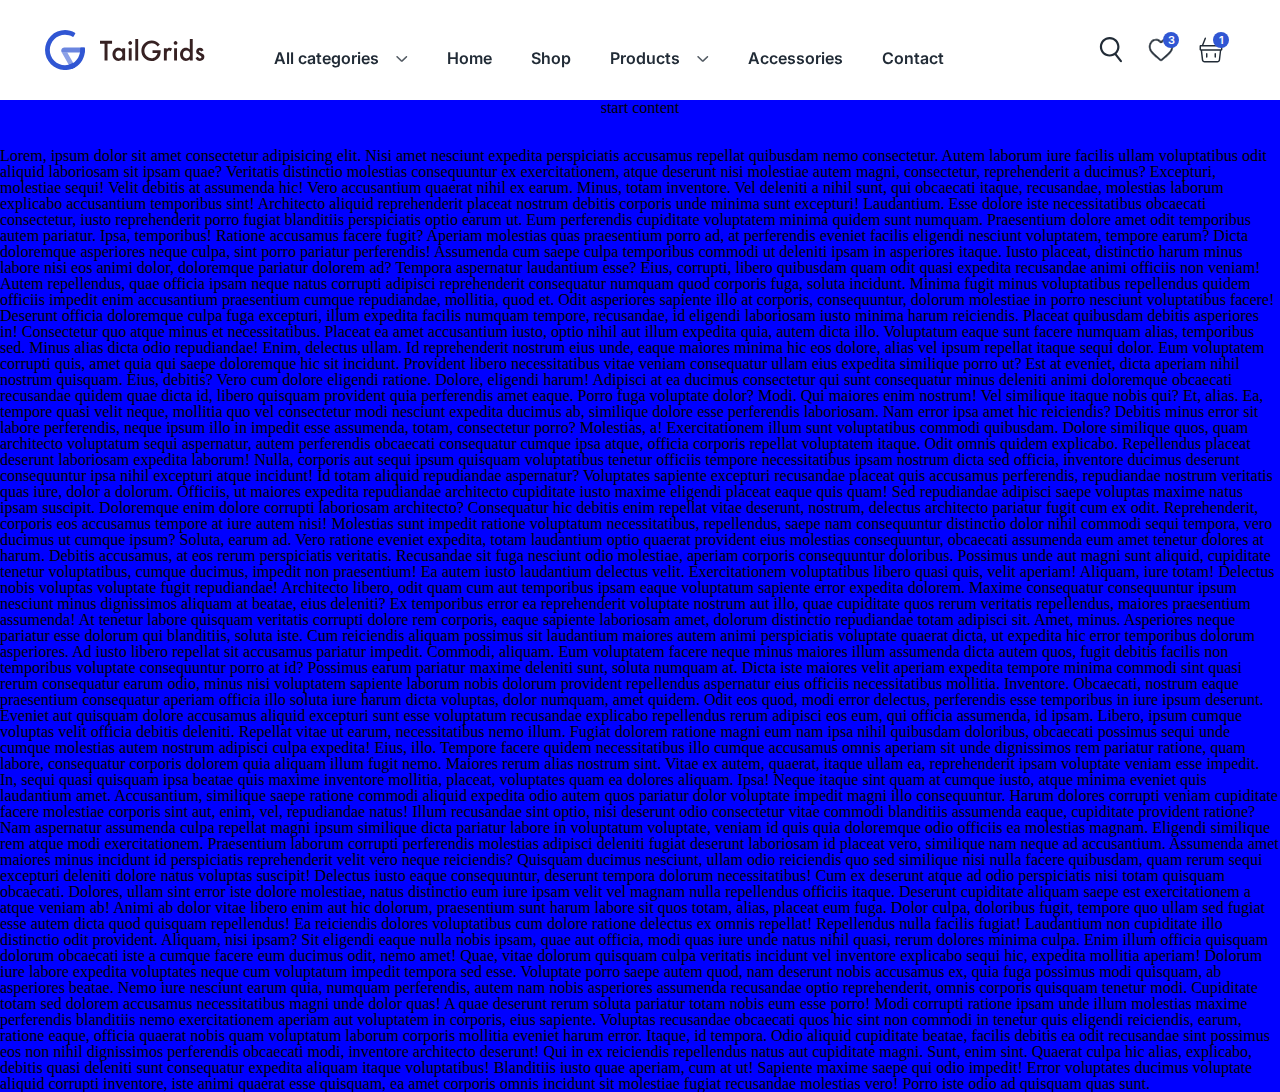
==== lesson_11/index.html @ 50388602 "Add files via upload" ====
<!DOCTYPE html>
<html lang="zxx">
   <head>
      <meta charset="UTF-8" />
      <link rel="stylesheet" href="css/style.css" />
      <title>Lesson_11</title>
   </head>
   <body>
      <div class="wrapper">
         <div class="header">
            <div class="header__container">
               <div class="logo header_logo">
                  <a href="#" class="logo__link">
                     <img class="logo__img" src="img/logo.svg" alt="logo" />
                  </a>
               </div>

               <div class="main-nav header__main-nav">
                  <ul class="main-nav__list">
                     <li class="main-nav__item">
                        <a href="#" class="main-nav__link main-nav__parent">All categories</a>
                        <div class="main-nav__sub-menu sub-menu">
                           <ul class="sub-menu__list">
                              <li class="sub-menu__item">
                                 <a href="#" class="sub-menu_link">Arts & Crafts</a>
                              </li>
                              <li class="sub-menu__item sub-menu__item_hover">
                                 <a href="#" class="sub-menu_link sub-menu__parent">Fashion</a>
                                 <div class="sub-menu__dropright dropright">
                                    <!-- colum 1 -->
                                    <div class="dropright__colum">
                                       <h4 class="dropright__name">New Arrivals</h4>
                                       <ul class="dropright__list">
                                          <li class="dropright__item">
                                             <a href="#" class="dropright__link"> Dressess </a>
                                          </li>
                                          <li class="dropright__item">
                                             <a href="#" class="dropright__link">Jackets</a>
                                          </li>
                                          <li class="dropright__item">
                                             <a href="#" class="dropright__link">Sweatshirts</a>
                                          </li>
                                          <li class="dropright__item">
                                             <a href="#" class="dropright__link">Tops & Tees</a>
                                          </li>
                                          <li class="dropright__item">
                                             <a href="#" class="dropright__link">Party Dressess</a>
                                          </li>
                                          <li class="dropright__item">
                                             <a href="#" class="dropright__link">Electronics</a>
                                          </li>
                                       </ul>
                                    </div>
                                    <!-- colum 2 -->
                                    <div class="dropright__colum">
                                       <h4 class="dropright__name">
                                          Trending
                                       </h4>
                                       <ul class="dropright__list">
                                          <li class="dropright__item">
                                             <a href="#" class="dropright__link">Pants</a>
                                          </li>
                                          <li class="dropright__item">
                                             <a href="#" class="dropright__link">Accessories</a>
                                          </li>
                                          <li class="dropright__item">
                                             <a href="#" class="dropright__link">Tops & Tees</a>
                                          </li>
                                          <li class="dropright__item">
                                             <a href="#" class="dropright__link">Casual Shorts</a>
                                          </li>
                                          <li class="dropright__item">
                                             <a href="#" class="dropright__link">Jeans</a>
                                          </li>
                                          <li class="dropright__item">
                                             <a href="#" class="dropright__link">Electronics</a>
                                          </li>
                                       </ul>
                                    </div>

                                    <!-- colum 3 img -->

                                    <div class="dropright__colum">

                                       <div class="dropright__image-box">
                                          <img src="img/img.png" alt="img" class="dropright__img">
                                       </div >
                                       <div class="dropright__text-block">
                                          <span>50%</span>
                                          <br>
                                          <span>Flat Discount</span>
                                          <br>
                                          <a href="#" class="dropright__buttom">Shop Now</a>
                                       </div>
                                    </div>

                                 </div>
                              </li>
                              <li class="sub-menu__item">
                                 <a href="#" class="sub-menu_link">Bages & Shoes</a>
                              </li>
                              <li class="sub-menu__item">
                                 <a href="#" class="sub-menu_link">Jewelry & Watch</a>
                              </li>
                              <li class="sub-menu__item">
                                 <a href="#" class="sub-menu_link">Beauty & Health</a>
                              </li>
                              <li class="sub-menu__item">
                                 <a href="#" class="sub-menu_link">Electronics</a>
                              </li>
                           </ul>
                        </div>
                     </li>
                     <li class="main-nav__item">
                        <a href="#" class="main-nav__link">Home</a>
                     </li>
                     <li class="main-nav__item">
                        <a href="#" class="main-nav__link">Shop</a>
                     </li>
                     <li class="main-nav__item">
                        <a href="#" class="main-nav__link main-nav__parent">Products</a>
                     </li>
                     <li class="main-nav__item">
                        <a href="#" class="main-nav__link">Accessories</a>
                     </li>
                     <li class="main-nav__item">
                        <a href="#" class="main-nav__link">Contact</a>
                     </li>
                  </ul>
               </div>

               <div class="user-actions">
                  <ul class="user-actions__list">
                     <li>
                        <a class="user-actions__link" href="#">
                           <img class="user-actions__icon" src="img/search.svg" alt="search" />
                        </a>
                     </li>
                     <li>
                        <a class="user-actions__link" href="#">
                           <img class="user-actions__icon" src="img/like.svg" alt="like" />
                           <span class="user-actions__value">3</span>
                        </a>
                     </li>
                     <li>
                        <a class="user-actions__link" href="#">
                           <img class="user-actions__icon" src="img/basket.svg" alt="basket" />
                           <span class="user-actions__value">1</span>
                        </a>
                     </li>
                  </ul>
               </div>
            </div>
         </div>
         <p class="content-text">
           <h1>start content</h1>
            <br>
            <br>
            Lorem, ipsum dolor sit amet consectetur adipisicing elit. Nisi amet nesciunt expedita perspiciatis accusamus repellat quibusdam nemo
            consectetur. Autem laborum iure facilis ullam voluptatibus odit aliquid laboriosam sit ipsam quae? Veritatis distinctio molestias
            consequuntur ex exercitationem, atque deserunt nisi molestiae autem magni, consectetur, reprehenderit a ducimus? Excepturi, molestiae
            sequi! Velit debitis at assumenda hic! Vero accusantium quaerat nihil ex earum. Minus, totam inventore. Vel deleniti a nihil sunt, qui
            obcaecati itaque, recusandae, molestias laborum explicabo accusantium temporibus sint! Architecto aliquid reprehenderit placeat nostrum
            debitis corporis unde minima sunt excepturi! Laudantium. Esse dolore iste necessitatibus obcaecati consectetur, iusto reprehenderit porro
            fugiat blanditiis perspiciatis optio earum ut. Eum perferendis cupiditate voluptatem minima quidem sunt numquam. Praesentium dolore amet
            odit temporibus autem pariatur. Ipsa, temporibus! Ratione accusamus facere fugit? Aperiam molestias quas praesentium porro ad, at
            perferendis eveniet facilis eligendi nesciunt voluptatem, tempore earum? Dicta doloremque asperiores neque culpa, sint porro pariatur
            perferendis! Assumenda cum saepe culpa temporibus commodi ut deleniti ipsam in asperiores itaque. Iusto placeat, distinctio harum minus
            labore nisi eos animi dolor, doloremque pariatur dolorem ad? Tempora aspernatur laudantium esse? Eius, corrupti, libero quibusdam quam
            odit quasi expedita recusandae animi officiis non veniam! Autem repellendus, quae officia ipsam neque natus corrupti adipisci
            reprehenderit consequatur numquam quod corporis fuga, soluta incidunt. Minima fugit minus voluptatibus repellendus quidem officiis impedit
            enim accusantium praesentium cumque repudiandae, mollitia, quod et. Odit asperiores sapiente illo at corporis, consequuntur, dolorum
            molestiae in porro nesciunt voluptatibus facere! Deserunt officia doloremque culpa fuga excepturi, illum expedita facilis numquam tempore,
            recusandae, id eligendi laboriosam iusto minima harum reiciendis. Placeat quibusdam debitis asperiores in! Consectetur quo atque minus et
            necessitatibus. Placeat ea amet accusantium iusto, optio nihil aut illum expedita quia, autem dicta illo. Voluptatum eaque sunt facere
            numquam alias, temporibus sed. Minus alias dicta odio repudiandae! Enim, delectus ullam. Id reprehenderit nostrum eius unde, eaque maiores
            minima hic eos dolore, alias vel ipsum repellat itaque sequi dolor. Eum voluptatem corrupti quis, amet quia qui saepe doloremque hic sit
            incidunt. Provident libero necessitatibus vitae veniam consequatur ullam eius expedita similique porro ut? Est at eveniet, dicta aperiam
            nihil nostrum quisquam. Eius, debitis? Vero cum dolore eligendi ratione. Dolore, eligendi harum! Adipisci at ea ducimus consectetur qui
            sunt consequatur minus deleniti animi doloremque obcaecati recusandae quidem quae dicta id, libero quisquam provident quia perferendis
            amet eaque. Porro fuga voluptate dolor? Modi. Qui maiores enim nostrum! Vel similique itaque nobis qui? Et, alias. Ea, tempore quasi velit
            neque, mollitia quo vel consectetur modi nesciunt expedita ducimus ab, similique dolore esse perferendis laboriosam. Nam error ipsa amet
            hic reiciendis? Debitis minus error sit labore perferendis, neque ipsum illo in impedit esse assumenda, totam, consectetur porro?
            Molestias, a! Exercitationem illum sunt voluptatibus commodi quibusdam. Dolore similique quos, quam architecto voluptatum sequi
            aspernatur, autem perferendis obcaecati consequatur cumque ipsa atque, officia corporis repellat voluptatem itaque. Odit omnis quidem
            explicabo. Repellendus placeat deserunt laboriosam expedita laborum! Nulla, corporis aut sequi ipsum quisquam voluptatibus tenetur
            officiis tempore necessitatibus ipsam nostrum dicta sed officia, inventore ducimus deserunt consequuntur ipsa nihil excepturi atque
            incidunt! Id totam aliquid repudiandae aspernatur? Voluptates sapiente excepturi recusandae placeat quis accusamus perferendis,
            repudiandae nostrum veritatis quas iure, dolor a dolorum. Officiis, ut maiores expedita repudiandae architecto cupiditate iusto maxime
            eligendi placeat eaque quis quam! Sed repudiandae adipisci saepe voluptas maxime natus ipsam suscipit. Doloremque enim dolore corrupti
            laboriosam architecto? Consequatur hic debitis enim repellat vitae deserunt, nostrum, delectus architecto pariatur fugit cum ex odit.
            Reprehenderit, corporis eos accusamus tempore at iure autem nisi! Molestias sunt impedit ratione voluptatum necessitatibus, repellendus,
            saepe nam consequuntur distinctio dolor nihil commodi sequi tempora, vero ducimus ut cumque ipsum? Soluta, earum ad. Vero ratione eveniet
            expedita, totam laudantium optio quaerat provident eius molestias consequuntur, obcaecati assumenda eum amet tenetur dolores at harum.
            Debitis accusamus, at eos rerum perspiciatis veritatis. Recusandae sit fuga nesciunt odio molestiae, aperiam corporis consequuntur
            doloribus. Possimus unde aut magni sunt aliquid, cupiditate tenetur voluptatibus, cumque ducimus, impedit non praesentium! Ea autem iusto
            laudantium delectus velit. Exercitationem voluptatibus libero quasi quis, velit aperiam! Aliquam, iure totam! Delectus nobis voluptas
            voluptate fugit repudiandae! Architecto libero, odit quam cum aut temporibus ipsam eaque voluptatum sapiente error expedita dolorem.
            Maxime consequatur consequuntur ipsum nesciunt minus dignissimos aliquam at beatae, eius deleniti? Ex temporibus error ea reprehenderit
            voluptate nostrum aut illo, quae cupiditate quos rerum veritatis repellendus, maiores praesentium assumenda! At tenetur labore quisquam
            veritatis corrupti dolore rem corporis, eaque sapiente laboriosam amet, dolorum distinctio repudiandae totam adipisci sit. Amet, minus.
            Asperiores neque pariatur esse dolorum qui blanditiis, soluta iste. Cum reiciendis aliquam possimus sit laudantium maiores autem animi
            perspiciatis voluptate quaerat dicta, ut expedita hic error temporibus dolorum asperiores. Ad iusto libero repellat sit accusamus pariatur
            impedit. Commodi, aliquam. Eum voluptatem facere neque minus maiores illum assumenda dicta autem quos, fugit debitis facilis non
            temporibus voluptate consequuntur porro at id? Possimus earum pariatur maxime deleniti sunt, soluta numquam at. Dicta iste maiores velit
            aperiam expedita tempore minima commodi sint quasi rerum consequatur earum odio, minus nisi voluptatem sapiente laborum nobis dolorum
            provident repellendus aspernatur eius officiis necessitatibus mollitia. Inventore. Obcaecati, nostrum eaque praesentium consequatur
            aperiam officia illo soluta iure harum dicta voluptas, dolor numquam, amet quidem. Odit eos quod, modi error delectus, perferendis esse
            temporibus in iure ipsum deserunt. Eveniet aut quisquam dolore accusamus aliquid excepturi sunt esse voluptatum recusandae explicabo
            repellendus rerum adipisci eos eum, qui officia assumenda, id ipsam. Libero, ipsum cumque voluptas velit officia debitis deleniti.
            Repellat vitae ut earum, necessitatibus nemo illum. Fugiat dolorem ratione magni eum nam ipsa nihil quibusdam doloribus, obcaecati
            possimus sequi unde cumque molestias autem nostrum adipisci culpa expedita! Eius, illo. Tempore facere quidem necessitatibus illo cumque
            accusamus omnis aperiam sit unde dignissimos rem pariatur ratione, quam labore, consequatur corporis dolorem quia aliquam illum fugit
            nemo. Maiores rerum alias nostrum sint. Vitae ex autem, quaerat, itaque ullam ea, reprehenderit ipsam voluptate veniam esse impedit. In,
            sequi quasi quisquam ipsa beatae quis maxime inventore mollitia, placeat, voluptates quam ea dolores aliquam. Ipsa! Neque itaque sint quam
            at cumque iusto, atque minima eveniet quis laudantium amet. Accusantium, similique saepe ratione commodi aliquid expedita odio autem quos
            pariatur dolor voluptate impedit magni illo consequuntur. Harum dolores corrupti veniam cupiditate facere molestiae corporis sint aut,
            enim, vel, repudiandae natus! Illum recusandae sint optio, nisi deserunt odio consectetur vitae commodi blanditiis assumenda eaque,
            cupiditate provident ratione? Nam aspernatur assumenda culpa repellat magni ipsum similique dicta pariatur labore in voluptatum voluptate,
            veniam id quis quia doloremque odio officiis ea molestias magnam. Eligendi similique rem atque modi exercitationem. Praesentium laborum
            corrupti perferendis molestias adipisci deleniti fugiat deserunt laboriosam id placeat vero, similique nam neque ad accusantium. Assumenda
            amet maiores minus incidunt id perspiciatis reprehenderit velit vero neque reiciendis? Quisquam ducimus nesciunt, ullam odio reiciendis
            quo sed similique nisi nulla facere quibusdam, quam rerum sequi excepturi deleniti dolore natus voluptas suscipit! Delectus iusto eaque
            consequuntur, deserunt tempora dolorum necessitatibus! Cum ex deserunt atque ad odio perspiciatis nisi totam quisquam obcaecati. Dolores,
            ullam sint error iste dolore molestiae, natus distinctio eum iure ipsam velit vel magnam nulla repellendus officiis itaque. Deserunt
            cupiditate aliquam saepe est exercitationem a atque veniam ab! Animi ab dolor vitae libero enim aut hic dolorum, praesentium sunt harum
            labore sit quos totam, alias, placeat eum fuga. Dolor culpa, doloribus fugit, tempore quo ullam sed fugiat esse autem dicta quod quisquam
            repellendus! Ea reiciendis dolores voluptatibus cum dolore ratione delectus ex omnis repellat! Repellendus nulla facilis fugiat!
            Laudantium non cupiditate illo distinctio odit provident. Aliquam, nisi ipsam? Sit eligendi eaque nulla nobis ipsam, quae aut officia,
            modi quas iure unde natus nihil quasi, rerum dolores minima culpa. Enim illum officia quisquam dolorum obcaecati iste a cumque facere eum
            ducimus odit, nemo amet! Quae, vitae dolorum quisquam culpa veritatis incidunt vel inventore explicabo sequi hic, expedita mollitia
            aperiam! Dolorum iure labore expedita voluptates neque cum voluptatum impedit tempora sed esse. Voluptate porro saepe autem quod, nam
            deserunt nobis accusamus ex, quia fuga possimus modi quisquam, ab asperiores beatae. Nemo iure nesciunt earum quia, numquam perferendis,
            autem nam nobis asperiores assumenda recusandae optio reprehenderit, omnis corporis quisquam tenetur modi. Cupiditate totam sed dolorem
            accusamus necessitatibus magni unde dolor quas! A quae deserunt rerum soluta pariatur totam nobis eum esse porro! Modi corrupti ratione
            ipsam unde illum molestias maxime perferendis blanditiis nemo exercitationem aperiam aut voluptatem in corporis, eius sapiente. Voluptas
            recusandae obcaecati quos hic sint non commodi in tenetur quis eligendi reiciendis, earum, ratione eaque, officia quaerat nobis quam
            voluptatum laborum corporis mollitia eveniet harum error. Itaque, id tempora. Odio aliquid cupiditate beatae, facilis debitis ea odit
            recusandae sint possimus eos non nihil dignissimos perferendis obcaecati modi, inventore architecto deserunt! Qui in ex reiciendis
            repellendus natus aut cupiditate magni. Sunt, enim sint. Quaerat culpa hic alias, explicabo, debitis quasi deleniti sunt consequatur
            expedita aliquam itaque voluptatibus! Blanditiis iusto quae aperiam, cum at ut! Sapiente maxime saepe qui odio impedit! Error voluptates
            ducimus voluptate aliquid corrupti inventore, iste animi quaerat esse quisquam, ea amet corporis omnis incidunt sit molestiae fugiat
            recusandae molestias vero! Porro iste odio ad quisquam quas sunt.
         </p>
      </div>
   </body>
</html>
---- lesson_11/css/style.css ----
@import url("fonts.css");
/* fonts */
@import url("reset.css");
/* reset */

body{
    background-color: blue;
}

.wrapper {
	overflow: clip;
	min-height: 100%;
}

[class*="__container"] {
    max-width: 1220px;
    margin: 0 auto;
    padding: 0 15px;
}

.header {
   position: fixed;
   width: 100%;
   background-color: #fff;
   left: 0;
   top: 0;
   font-size: 16;
   font-family: "Inter", sans-serif;
   font-weight: 600;
   margin-bottom: 100px;
}


/* logo header */

.logo {
    display: inline-block;
    vertical-align: middle;
}
.header_logo{
    padding: 30px 0;
    margin-right: 65px;
}

/* main nav header */

.main-nav {
    display: inline-block;
    vertical-align: middle;
    font-family: 'Inter',sans-serif;
    font-weight: 600;
    font-size: 16px;
    line-height: 150%;
    color: #212B36;
   
}
.header__main-nav {
    margin-right: 150px;
}

.main-nav__item {
    display: inline-block;
    position: relative;
    padding: 38px 0;
    margin-bottom: -15px;
}

.main-nav__item:not(:last-child){
    margin-right: 35px;
}


.main-nav__link:hover{
    color: #3056D3;
}
.main-nav__parent {
    padding: 9px 20px;
   
    margin: 0 -20px;

}

.main-nav__parent::after{
    content: "";
    background: url("../img/sub.svg") right no-repeat;
    vertical-align: middle;
    display: inline-block;
    width: 16px;
    height: 16px;
    padding-left: 29px;
}

.main-nav__parent:hover {  
    background-color: #F4F7FF;
     color: #212B36;
     border-radius: 5px;
     

}
.main-nav__item:hover .sub-menu{
    visibility: visible;
    opacity: 1;
}

/* sub menu main nav */


.sub-menu {
    position: absolute;
    top: 100%;
    left: 0;
    
    height: 255px;
    width: 180px;
    background-color: #fff;
    border: 1px solid #E7E7E7;
    border-radius: 5px;
    opacity: 1;
    visibility:hidden;
}

.sub-menu::before{
    content: "";
    position: absolute;
    top: -8px;
    left: 15px;
    border-left: 10px solid transparent;
	border-right: 10px solid transparent;
	border-bottom: 10px solid #fff;
}
.sub-menu__list {
    padding: 22px 24px;
    position: relative;
}

.sub-menu__item{
    position: relative;
}

.sub-menu__item:not(:last-child) {
    margin-bottom: 13px;
}

.sub-menu_link {
    color: #637381;
    font-size: 16px;
    line-height: 150%;
    font-weight: 500;
}

.sub-menu_link:hover{
    color: #3056D3;
}
.sub-menu__parent::after {
    content: "";
    display: inline-block;
    background: url("../img/arrov_right.svg") right no-repeat;
    height: 9px;
    width: 6px;
    vertical-align: middle;
    padding-left: 68px;
}
.sub-menu__item_hover{
    padding-right: 24px;
    margin-right: -24px ;
}
.sub-menu__item_hover:hover .dropright {
    opacity: 1;
    visibility: visible;
}
/* 
    sub-menu__dropright
 */

.dropright {
    width: 670px;
    height: 310px;
    background-color: #fff;
    border: 1px solid #E7E7E7;
    border-radius: 5px;
    padding: 30px 30px;
    position: absolute;
    left: 100%;
    top: 0;
    vertical-align: middle;
  
    opacity: 0;
    visibility: hidden;
}
.dropright__colum {
    display: inline-block;
    position: relative;
    vertical-align: top;
}

.dropright__colum:first-child{
    margin-right: 80px;
}
.dropright__colum:nth-child(2){
    margin-right: 69px;
}
.dropright__name {
    margin-bottom: 20px;
}

.dropright__item:not(:last-child) {
    margin-bottom: 12px;
}


.dropright__link {
    color: #637381;
    font-size: 16px;
    line-height: 150%;
    font-weight: 500;
}
.dropright__link:hover{
    color: #3056D3;
}
.dropright__image-box{
    background-color: #CD835A;
}
.dropright__img { 
    opacity: 65%;
}
.dropright__text-block {
    position: absolute;
    top: 30%;
    left: 22%;
    text-align: center;
}
.dropright__text-block span:first-of-type{
    font-size: 40px;
    font-weight: 600;
    color: #fff;
   
}
.dropright__text-block span:last-of-type{
    display: inline-block;
    font-size: 20px;
    font-weight: 500;
    color: #fff;
    margin-bottom: 21px;
}

.dropright__buttom {
    padding: 5px 15px 7px;
    background-color: #3056D3;
    border-radius: 2px;
    font-size: 11px;
    font-weight: 600;
    color: #fff;
}
.dropright__buttom:hover{
    box-shadow: inset 1px 1px 5px 1px #fff;
}

/* right content header */

.user-actions__icon{
    width: 26px;
    height: 26px;
}
.user-actions {
    display: inline-block;
    vertical-align: middle;
}
.user-actions__list li {
    position: relative;
    display: inline-block;
}
.user-actions__list li:not(:last-child){
    margin-right: 20px;
}
.user-actions__value {
    position: absolute;
    right: -5px;
    top: -5px;
    border-radius: 50%;
    background-color: #3056D3;
    width: 16px;
    height: 16px;
    font-size: 11px;
    text-align: center;
    line-height: 16px;
    color: #fff;
}

h1 {
    margin-top: 100px;
    text-align: center;
}
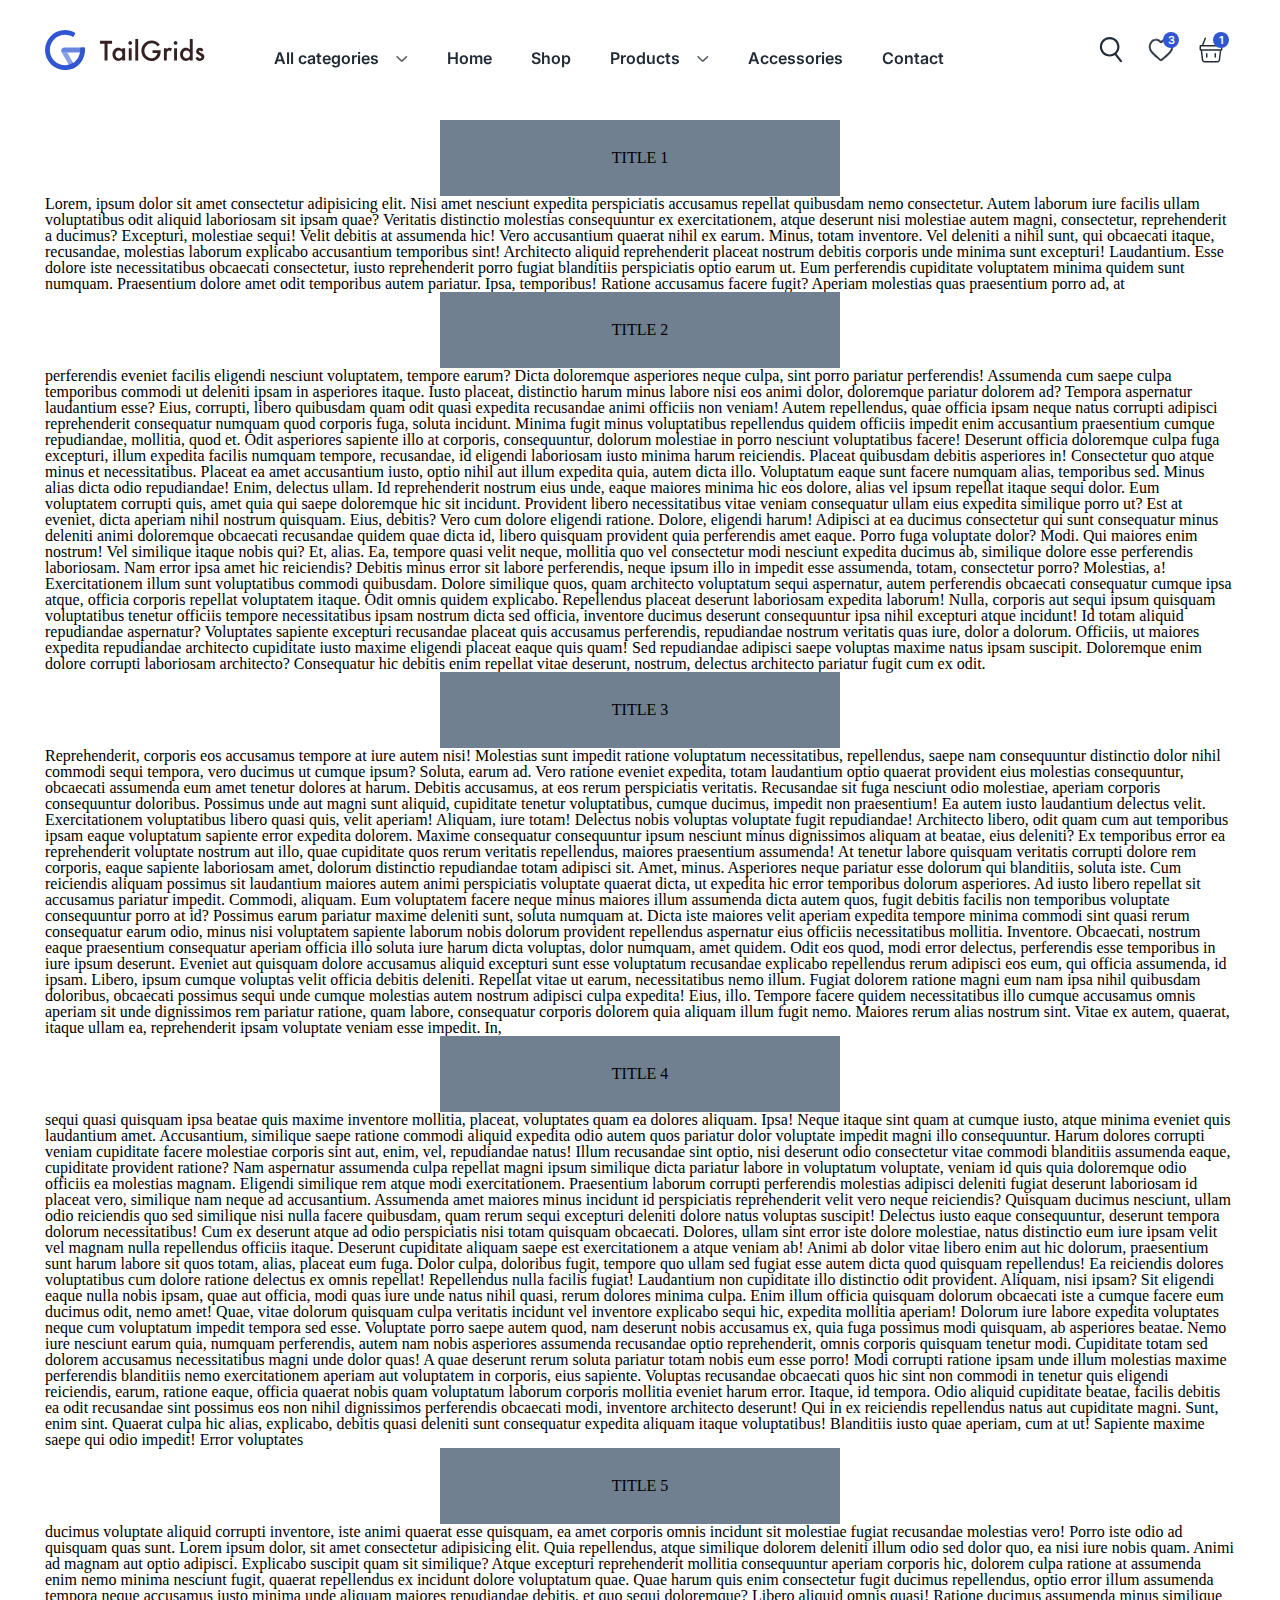
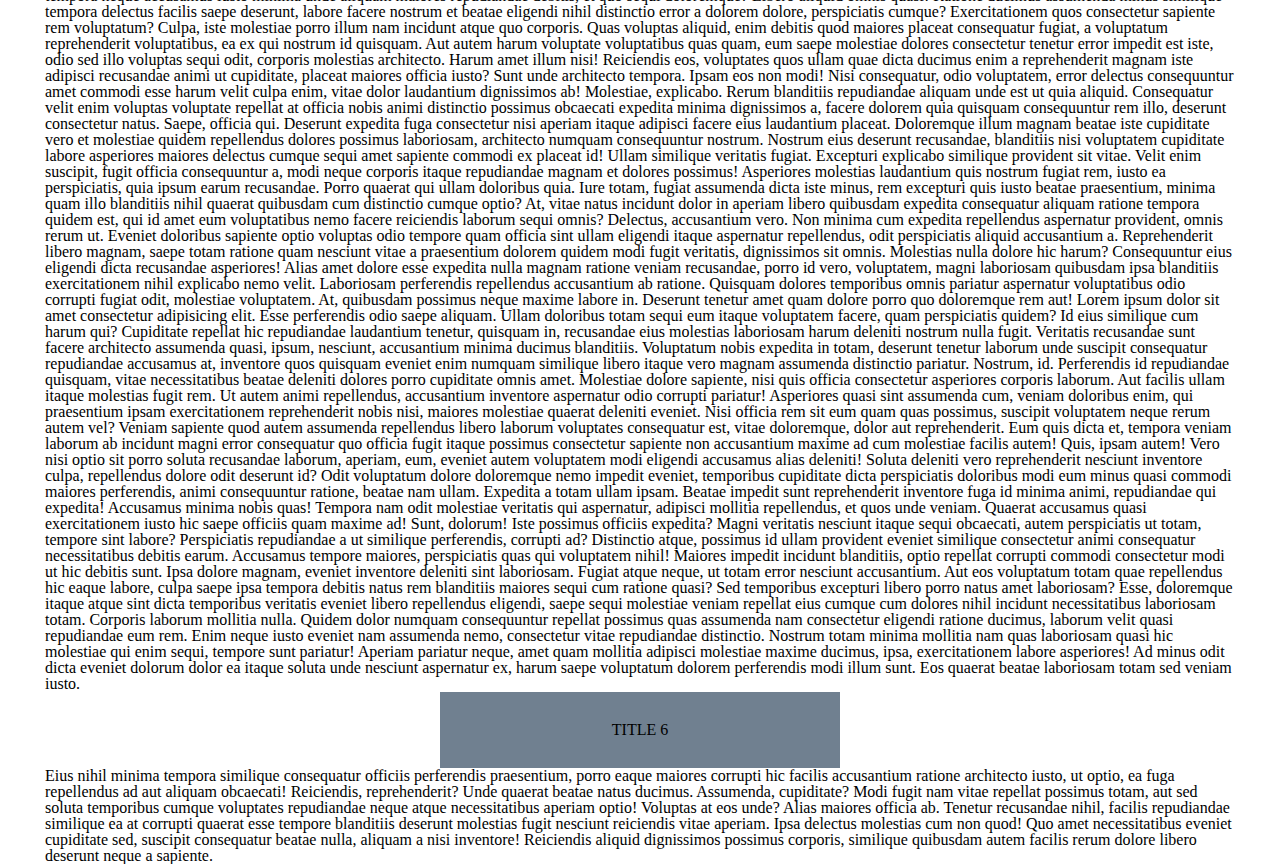
==== commit 628b9607: "Add files via upload" ====
--- a/lesson_11/index.html
+++ b/lesson_11/index.html
@@ -152,96 +152,142 @@
                </div>
             </div>
          </div>
-         <p class="content-text">
-           <h1>start content</h1>
-            <br>
-            <br>
-            Lorem, ipsum dolor sit amet consectetur adipisicing elit. Nisi amet nesciunt expedita perspiciatis accusamus repellat quibusdam nemo
-            consectetur. Autem laborum iure facilis ullam voluptatibus odit aliquid laboriosam sit ipsam quae? Veritatis distinctio molestias
-            consequuntur ex exercitationem, atque deserunt nisi molestiae autem magni, consectetur, reprehenderit a ducimus? Excepturi, molestiae
-            sequi! Velit debitis at assumenda hic! Vero accusantium quaerat nihil ex earum. Minus, totam inventore. Vel deleniti a nihil sunt, qui
-            obcaecati itaque, recusandae, molestias laborum explicabo accusantium temporibus sint! Architecto aliquid reprehenderit placeat nostrum
-            debitis corporis unde minima sunt excepturi! Laudantium. Esse dolore iste necessitatibus obcaecati consectetur, iusto reprehenderit porro
-            fugiat blanditiis perspiciatis optio earum ut. Eum perferendis cupiditate voluptatem minima quidem sunt numquam. Praesentium dolore amet
-            odit temporibus autem pariatur. Ipsa, temporibus! Ratione accusamus facere fugit? Aperiam molestias quas praesentium porro ad, at
-            perferendis eveniet facilis eligendi nesciunt voluptatem, tempore earum? Dicta doloremque asperiores neque culpa, sint porro pariatur
-            perferendis! Assumenda cum saepe culpa temporibus commodi ut deleniti ipsam in asperiores itaque. Iusto placeat, distinctio harum minus
-            labore nisi eos animi dolor, doloremque pariatur dolorem ad? Tempora aspernatur laudantium esse? Eius, corrupti, libero quibusdam quam
-            odit quasi expedita recusandae animi officiis non veniam! Autem repellendus, quae officia ipsam neque natus corrupti adipisci
-            reprehenderit consequatur numquam quod corporis fuga, soluta incidunt. Minima fugit minus voluptatibus repellendus quidem officiis impedit
-            enim accusantium praesentium cumque repudiandae, mollitia, quod et. Odit asperiores sapiente illo at corporis, consequuntur, dolorum
-            molestiae in porro nesciunt voluptatibus facere! Deserunt officia doloremque culpa fuga excepturi, illum expedita facilis numquam tempore,
-            recusandae, id eligendi laboriosam iusto minima harum reiciendis. Placeat quibusdam debitis asperiores in! Consectetur quo atque minus et
-            necessitatibus. Placeat ea amet accusantium iusto, optio nihil aut illum expedita quia, autem dicta illo. Voluptatum eaque sunt facere
-            numquam alias, temporibus sed. Minus alias dicta odio repudiandae! Enim, delectus ullam. Id reprehenderit nostrum eius unde, eaque maiores
-            minima hic eos dolore, alias vel ipsum repellat itaque sequi dolor. Eum voluptatem corrupti quis, amet quia qui saepe doloremque hic sit
-            incidunt. Provident libero necessitatibus vitae veniam consequatur ullam eius expedita similique porro ut? Est at eveniet, dicta aperiam
-            nihil nostrum quisquam. Eius, debitis? Vero cum dolore eligendi ratione. Dolore, eligendi harum! Adipisci at ea ducimus consectetur qui
-            sunt consequatur minus deleniti animi doloremque obcaecati recusandae quidem quae dicta id, libero quisquam provident quia perferendis
-            amet eaque. Porro fuga voluptate dolor? Modi. Qui maiores enim nostrum! Vel similique itaque nobis qui? Et, alias. Ea, tempore quasi velit
-            neque, mollitia quo vel consectetur modi nesciunt expedita ducimus ab, similique dolore esse perferendis laboriosam. Nam error ipsa amet
-            hic reiciendis? Debitis minus error sit labore perferendis, neque ipsum illo in impedit esse assumenda, totam, consectetur porro?
-            Molestias, a! Exercitationem illum sunt voluptatibus commodi quibusdam. Dolore similique quos, quam architecto voluptatum sequi
-            aspernatur, autem perferendis obcaecati consequatur cumque ipsa atque, officia corporis repellat voluptatem itaque. Odit omnis quidem
-            explicabo. Repellendus placeat deserunt laboriosam expedita laborum! Nulla, corporis aut sequi ipsum quisquam voluptatibus tenetur
-            officiis tempore necessitatibus ipsam nostrum dicta sed officia, inventore ducimus deserunt consequuntur ipsa nihil excepturi atque
-            incidunt! Id totam aliquid repudiandae aspernatur? Voluptates sapiente excepturi recusandae placeat quis accusamus perferendis,
-            repudiandae nostrum veritatis quas iure, dolor a dolorum. Officiis, ut maiores expedita repudiandae architecto cupiditate iusto maxime
-            eligendi placeat eaque quis quam! Sed repudiandae adipisci saepe voluptas maxime natus ipsam suscipit. Doloremque enim dolore corrupti
-            laboriosam architecto? Consequatur hic debitis enim repellat vitae deserunt, nostrum, delectus architecto pariatur fugit cum ex odit.
-            Reprehenderit, corporis eos accusamus tempore at iure autem nisi! Molestias sunt impedit ratione voluptatum necessitatibus, repellendus,
-            saepe nam consequuntur distinctio dolor nihil commodi sequi tempora, vero ducimus ut cumque ipsum? Soluta, earum ad. Vero ratione eveniet
-            expedita, totam laudantium optio quaerat provident eius molestias consequuntur, obcaecati assumenda eum amet tenetur dolores at harum.
-            Debitis accusamus, at eos rerum perspiciatis veritatis. Recusandae sit fuga nesciunt odio molestiae, aperiam corporis consequuntur
-            doloribus. Possimus unde aut magni sunt aliquid, cupiditate tenetur voluptatibus, cumque ducimus, impedit non praesentium! Ea autem iusto
-            laudantium delectus velit. Exercitationem voluptatibus libero quasi quis, velit aperiam! Aliquam, iure totam! Delectus nobis voluptas
-            voluptate fugit repudiandae! Architecto libero, odit quam cum aut temporibus ipsam eaque voluptatum sapiente error expedita dolorem.
-            Maxime consequatur consequuntur ipsum nesciunt minus dignissimos aliquam at beatae, eius deleniti? Ex temporibus error ea reprehenderit
-            voluptate nostrum aut illo, quae cupiditate quos rerum veritatis repellendus, maiores praesentium assumenda! At tenetur labore quisquam
-            veritatis corrupti dolore rem corporis, eaque sapiente laboriosam amet, dolorum distinctio repudiandae totam adipisci sit. Amet, minus.
-            Asperiores neque pariatur esse dolorum qui blanditiis, soluta iste. Cum reiciendis aliquam possimus sit laudantium maiores autem animi
-            perspiciatis voluptate quaerat dicta, ut expedita hic error temporibus dolorum asperiores. Ad iusto libero repellat sit accusamus pariatur
-            impedit. Commodi, aliquam. Eum voluptatem facere neque minus maiores illum assumenda dicta autem quos, fugit debitis facilis non
-            temporibus voluptate consequuntur porro at id? Possimus earum pariatur maxime deleniti sunt, soluta numquam at. Dicta iste maiores velit
-            aperiam expedita tempore minima commodi sint quasi rerum consequatur earum odio, minus nisi voluptatem sapiente laborum nobis dolorum
-            provident repellendus aspernatur eius officiis necessitatibus mollitia. Inventore. Obcaecati, nostrum eaque praesentium consequatur
-            aperiam officia illo soluta iure harum dicta voluptas, dolor numquam, amet quidem. Odit eos quod, modi error delectus, perferendis esse
-            temporibus in iure ipsum deserunt. Eveniet aut quisquam dolore accusamus aliquid excepturi sunt esse voluptatum recusandae explicabo
-            repellendus rerum adipisci eos eum, qui officia assumenda, id ipsam. Libero, ipsum cumque voluptas velit officia debitis deleniti.
-            Repellat vitae ut earum, necessitatibus nemo illum. Fugiat dolorem ratione magni eum nam ipsa nihil quibusdam doloribus, obcaecati
-            possimus sequi unde cumque molestias autem nostrum adipisci culpa expedita! Eius, illo. Tempore facere quidem necessitatibus illo cumque
-            accusamus omnis aperiam sit unde dignissimos rem pariatur ratione, quam labore, consequatur corporis dolorem quia aliquam illum fugit
-            nemo. Maiores rerum alias nostrum sint. Vitae ex autem, quaerat, itaque ullam ea, reprehenderit ipsam voluptate veniam esse impedit. In,
-            sequi quasi quisquam ipsa beatae quis maxime inventore mollitia, placeat, voluptates quam ea dolores aliquam. Ipsa! Neque itaque sint quam
-            at cumque iusto, atque minima eveniet quis laudantium amet. Accusantium, similique saepe ratione commodi aliquid expedita odio autem quos
-            pariatur dolor voluptate impedit magni illo consequuntur. Harum dolores corrupti veniam cupiditate facere molestiae corporis sint aut,
-            enim, vel, repudiandae natus! Illum recusandae sint optio, nisi deserunt odio consectetur vitae commodi blanditiis assumenda eaque,
-            cupiditate provident ratione? Nam aspernatur assumenda culpa repellat magni ipsum similique dicta pariatur labore in voluptatum voluptate,
-            veniam id quis quia doloremque odio officiis ea molestias magnam. Eligendi similique rem atque modi exercitationem. Praesentium laborum
-            corrupti perferendis molestias adipisci deleniti fugiat deserunt laboriosam id placeat vero, similique nam neque ad accusantium. Assumenda
-            amet maiores minus incidunt id perspiciatis reprehenderit velit vero neque reiciendis? Quisquam ducimus nesciunt, ullam odio reiciendis
-            quo sed similique nisi nulla facere quibusdam, quam rerum sequi excepturi deleniti dolore natus voluptas suscipit! Delectus iusto eaque
-            consequuntur, deserunt tempora dolorum necessitatibus! Cum ex deserunt atque ad odio perspiciatis nisi totam quisquam obcaecati. Dolores,
-            ullam sint error iste dolore molestiae, natus distinctio eum iure ipsam velit vel magnam nulla repellendus officiis itaque. Deserunt
-            cupiditate aliquam saepe est exercitationem a atque veniam ab! Animi ab dolor vitae libero enim aut hic dolorum, praesentium sunt harum
-            labore sit quos totam, alias, placeat eum fuga. Dolor culpa, doloribus fugit, tempore quo ullam sed fugiat esse autem dicta quod quisquam
-            repellendus! Ea reiciendis dolores voluptatibus cum dolore ratione delectus ex omnis repellat! Repellendus nulla facilis fugiat!
-            Laudantium non cupiditate illo distinctio odit provident. Aliquam, nisi ipsam? Sit eligendi eaque nulla nobis ipsam, quae aut officia,
-            modi quas iure unde natus nihil quasi, rerum dolores minima culpa. Enim illum officia quisquam dolorum obcaecati iste a cumque facere eum
-            ducimus odit, nemo amet! Quae, vitae dolorum quisquam culpa veritatis incidunt vel inventore explicabo sequi hic, expedita mollitia
-            aperiam! Dolorum iure labore expedita voluptates neque cum voluptatum impedit tempora sed esse. Voluptate porro saepe autem quod, nam
-            deserunt nobis accusamus ex, quia fuga possimus modi quisquam, ab asperiores beatae. Nemo iure nesciunt earum quia, numquam perferendis,
-            autem nam nobis asperiores assumenda recusandae optio reprehenderit, omnis corporis quisquam tenetur modi. Cupiditate totam sed dolorem
-            accusamus necessitatibus magni unde dolor quas! A quae deserunt rerum soluta pariatur totam nobis eum esse porro! Modi corrupti ratione
-            ipsam unde illum molestias maxime perferendis blanditiis nemo exercitationem aperiam aut voluptatem in corporis, eius sapiente. Voluptas
-            recusandae obcaecati quos hic sint non commodi in tenetur quis eligendi reiciendis, earum, ratione eaque, officia quaerat nobis quam
-            voluptatum laborum corporis mollitia eveniet harum error. Itaque, id tempora. Odio aliquid cupiditate beatae, facilis debitis ea odit
-            recusandae sint possimus eos non nihil dignissimos perferendis obcaecati modi, inventore architecto deserunt! Qui in ex reiciendis
-            repellendus natus aut cupiditate magni. Sunt, enim sint. Quaerat culpa hic alias, explicabo, debitis quasi deleniti sunt consequatur
-            expedita aliquam itaque voluptatibus! Blanditiis iusto quae aperiam, cum at ut! Sapiente maxime saepe qui odio impedit! Error voluptates
-            ducimus voluptate aliquid corrupti inventore, iste animi quaerat esse quisquam, ea amet corporis omnis incidunt sit molestiae fugiat
-            recusandae molestias vero! Porro iste odio ad quisquam quas sunt.
-         </p>
+        <div class="content__container">
+            <p class="content-text">
+             
+               <h2 class="title"> TITLE 1</h2>
+               Lorem, ipsum dolor sit amet consectetur adipisicing elit. Nisi amet nesciunt expedita perspiciatis accusamus repellat quibusdam nemo
+               consectetur. Autem laborum iure facilis ullam voluptatibus odit aliquid laboriosam sit ipsam quae? Veritatis distinctio molestias
+               consequuntur ex exercitationem, atque deserunt nisi molestiae autem magni, consectetur, reprehenderit a ducimus? Excepturi, molestiae
+               sequi! Velit debitis at assumenda hic! Vero accusantium quaerat nihil ex earum. Minus, totam inventore. Vel deleniti a nihil sunt, qui
+               obcaecati itaque, recusandae, molestias laborum explicabo accusantium temporibus sint! Architecto aliquid reprehenderit placeat nostrum
+               debitis corporis unde minima sunt excepturi! Laudantium. Esse dolore iste necessitatibus obcaecati consectetur, iusto reprehenderit porro
+               fugiat blanditiis perspiciatis optio earum ut. Eum perferendis cupiditate voluptatem minima quidem sunt numquam. Praesentium dolore amet
+               odit temporibus autem pariatur. Ipsa, temporibus! Ratione accusamus facere fugit? Aperiam molestias quas praesentium porro ad, at
+               <h2 class="title"> TITLE 2</h2>
+               perferendis eveniet facilis eligendi nesciunt voluptatem, tempore earum? Dicta doloremque asperiores neque culpa, sint porro pariatur
+               perferendis! Assumenda cum saepe culpa temporibus commodi ut deleniti ipsam in asperiores itaque. Iusto placeat, distinctio harum minus
+               labore nisi eos animi dolor, doloremque pariatur dolorem ad? Tempora aspernatur laudantium esse? Eius, corrupti, libero quibusdam quam
+               odit quasi expedita recusandae animi officiis non veniam! Autem repellendus, quae officia ipsam neque natus corrupti adipisci
+               reprehenderit consequatur numquam quod corporis fuga, soluta incidunt. Minima fugit minus voluptatibus repellendus quidem officiis impedit
+               enim accusantium praesentium cumque repudiandae, mollitia, quod et. Odit asperiores sapiente illo at corporis, consequuntur, dolorum
+               molestiae in porro nesciunt voluptatibus facere! Deserunt officia doloremque culpa fuga excepturi, illum expedita facilis numquam tempore,
+               recusandae, id eligendi laboriosam iusto minima harum reiciendis. Placeat quibusdam debitis asperiores in! Consectetur quo atque minus et
+               necessitatibus. Placeat ea amet accusantium iusto, optio nihil aut illum expedita quia, autem dicta illo. Voluptatum eaque sunt facere
+               numquam alias, temporibus sed. Minus alias dicta odio repudiandae! Enim, delectus ullam. Id reprehenderit nostrum eius unde, eaque maiores
+               minima hic eos dolore, alias vel ipsum repellat itaque sequi dolor. Eum voluptatem corrupti quis, amet quia qui saepe doloremque hic sit
+               incidunt. Provident libero necessitatibus vitae veniam consequatur ullam eius expedita similique porro ut? Est at eveniet, dicta aperiam
+               nihil nostrum quisquam. Eius, debitis? Vero cum dolore eligendi ratione. Dolore, eligendi harum! Adipisci at ea ducimus consectetur qui
+               sunt consequatur minus deleniti animi doloremque obcaecati recusandae quidem quae dicta id, libero quisquam provident quia perferendis
+               amet eaque. Porro fuga voluptate dolor? Modi. Qui maiores enim nostrum! Vel similique itaque nobis qui? Et, alias. Ea, tempore quasi velit
+               neque, mollitia quo vel consectetur modi nesciunt expedita ducimus ab, similique dolore esse perferendis laboriosam. Nam error ipsa amet
+               hic reiciendis? Debitis minus error sit labore perferendis, neque ipsum illo in impedit esse assumenda, totam, consectetur porro?
+               Molestias, a! Exercitationem illum sunt voluptatibus commodi quibusdam. Dolore similique quos, quam architecto voluptatum sequi
+               aspernatur, autem perferendis obcaecati consequatur cumque ipsa atque, officia corporis repellat voluptatem itaque. Odit omnis quidem
+               explicabo. Repellendus placeat deserunt laboriosam expedita laborum! Nulla, corporis aut sequi ipsum quisquam voluptatibus tenetur
+               officiis tempore necessitatibus ipsam nostrum dicta sed officia, inventore ducimus deserunt consequuntur ipsa nihil excepturi atque
+               incidunt! Id totam aliquid repudiandae aspernatur? Voluptates sapiente excepturi recusandae placeat quis accusamus perferendis,
+               repudiandae nostrum veritatis quas iure, dolor a dolorum. Officiis, ut maiores expedita repudiandae architecto cupiditate iusto maxime
+               eligendi placeat eaque quis quam! Sed repudiandae adipisci saepe voluptas maxime natus ipsam suscipit. Doloremque enim dolore corrupti
+               laboriosam architecto? Consequatur hic debitis enim repellat vitae deserunt, nostrum, delectus architecto pariatur fugit cum ex odit.
+               <h2 class="title"> TITLE 3</h2>
+               Reprehenderit, corporis eos accusamus tempore at iure autem nisi! Molestias sunt impedit ratione voluptatum necessitatibus, repellendus,
+               saepe nam consequuntur distinctio dolor nihil commodi sequi tempora, vero ducimus ut cumque ipsum? Soluta, earum ad. Vero ratione eveniet
+               expedita, totam laudantium optio quaerat provident eius molestias consequuntur, obcaecati assumenda eum amet tenetur dolores at harum.
+               Debitis accusamus, at eos rerum perspiciatis veritatis. Recusandae sit fuga nesciunt odio molestiae, aperiam corporis consequuntur
+               doloribus. Possimus unde aut magni sunt aliquid, cupiditate tenetur voluptatibus, cumque ducimus, impedit non praesentium! Ea autem iusto
+               laudantium delectus velit. Exercitationem voluptatibus libero quasi quis, velit aperiam! Aliquam, iure totam! Delectus nobis voluptas
+               voluptate fugit repudiandae! Architecto libero, odit quam cum aut temporibus ipsam eaque voluptatum sapiente error expedita dolorem.
+               Maxime consequatur consequuntur ipsum nesciunt minus dignissimos aliquam at beatae, eius deleniti? Ex temporibus error ea reprehenderit
+               voluptate nostrum aut illo, quae cupiditate quos rerum veritatis repellendus, maiores praesentium assumenda! At tenetur labore quisquam
+               veritatis corrupti dolore rem corporis, eaque sapiente laboriosam amet, dolorum distinctio repudiandae totam adipisci sit. Amet, minus.
+               Asperiores neque pariatur esse dolorum qui blanditiis, soluta iste. Cum reiciendis aliquam possimus sit laudantium maiores autem animi
+               perspiciatis voluptate quaerat dicta, ut expedita hic error temporibus dolorum asperiores. Ad iusto libero repellat sit accusamus pariatur
+               impedit. Commodi, aliquam. Eum voluptatem facere neque minus maiores illum assumenda dicta autem quos, fugit debitis facilis non
+               temporibus voluptate consequuntur porro at id? Possimus earum pariatur maxime deleniti sunt, soluta numquam at. Dicta iste maiores velit
+               aperiam expedita tempore minima commodi sint quasi rerum consequatur earum odio, minus nisi voluptatem sapiente laborum nobis dolorum
+               provident repellendus aspernatur eius officiis necessitatibus mollitia. Inventore. Obcaecati, nostrum eaque praesentium consequatur
+               aperiam officia illo soluta iure harum dicta voluptas, dolor numquam, amet quidem. Odit eos quod, modi error delectus, perferendis esse
+               temporibus in iure ipsum deserunt. Eveniet aut quisquam dolore accusamus aliquid excepturi sunt esse voluptatum recusandae explicabo
+               repellendus rerum adipisci eos eum, qui officia assumenda, id ipsam. Libero, ipsum cumque voluptas velit officia debitis deleniti.
+               Repellat vitae ut earum, necessitatibus nemo illum. Fugiat dolorem ratione magni eum nam ipsa nihil quibusdam doloribus, obcaecati
+               possimus sequi unde cumque molestias autem nostrum adipisci culpa expedita! Eius, illo. Tempore facere quidem necessitatibus illo cumque
+               accusamus omnis aperiam sit unde dignissimos rem pariatur ratione, quam labore, consequatur corporis dolorem quia aliquam illum fugit
+               nemo. Maiores rerum alias nostrum sint. Vitae ex autem, quaerat, itaque ullam ea, reprehenderit ipsam voluptate veniam esse impedit. In,
+               <h2 class="title"> TITLE 4</h2>
+               sequi quasi quisquam ipsa beatae quis maxime inventore mollitia, placeat, voluptates quam ea dolores aliquam. Ipsa! Neque itaque sint quam
+               at cumque iusto, atque minima eveniet quis laudantium amet. Accusantium, similique saepe ratione commodi aliquid expedita odio autem quos
+               pariatur dolor voluptate impedit magni illo consequuntur. Harum dolores corrupti veniam cupiditate facere molestiae corporis sint aut,
+               enim, vel, repudiandae natus! Illum recusandae sint optio, nisi deserunt odio consectetur vitae commodi blanditiis assumenda eaque,
+               cupiditate provident ratione? Nam aspernatur assumenda culpa repellat magni ipsum similique dicta pariatur labore in voluptatum voluptate,
+               veniam id quis quia doloremque odio officiis ea molestias magnam. Eligendi similique rem atque modi exercitationem. Praesentium laborum
+               corrupti perferendis molestias adipisci deleniti fugiat deserunt laboriosam id placeat vero, similique nam neque ad accusantium. Assumenda
+               amet maiores minus incidunt id perspiciatis reprehenderit velit vero neque reiciendis? Quisquam ducimus nesciunt, ullam odio reiciendis
+               quo sed similique nisi nulla facere quibusdam, quam rerum sequi excepturi deleniti dolore natus voluptas suscipit! Delectus iusto eaque
+               consequuntur, deserunt tempora dolorum necessitatibus! Cum ex deserunt atque ad odio perspiciatis nisi totam quisquam obcaecati. Dolores,
+               ullam sint error iste dolore molestiae, natus distinctio eum iure ipsam velit vel magnam nulla repellendus officiis itaque. Deserunt
+               cupiditate aliquam saepe est exercitationem a atque veniam ab! Animi ab dolor vitae libero enim aut hic dolorum, praesentium sunt harum
+               labore sit quos totam, alias, placeat eum fuga. Dolor culpa, doloribus fugit, tempore quo ullam sed fugiat esse autem dicta quod quisquam
+               repellendus! Ea reiciendis dolores voluptatibus cum dolore ratione delectus ex omnis repellat! Repellendus nulla facilis fugiat!
+               Laudantium non cupiditate illo distinctio odit provident. Aliquam, nisi ipsam? Sit eligendi eaque nulla nobis ipsam, quae aut officia,
+               modi quas iure unde natus nihil quasi, rerum dolores minima culpa. Enim illum officia quisquam dolorum obcaecati iste a cumque facere eum
+               ducimus odit, nemo amet! Quae, vitae dolorum quisquam culpa veritatis incidunt vel inventore explicabo sequi hic, expedita mollitia
+               aperiam! Dolorum iure labore expedita voluptates neque cum voluptatum impedit tempora sed esse. Voluptate porro saepe autem quod, nam
+               deserunt nobis accusamus ex, quia fuga possimus modi quisquam, ab asperiores beatae. Nemo iure nesciunt earum quia, numquam perferendis,
+               autem nam nobis asperiores assumenda recusandae optio reprehenderit, omnis corporis quisquam tenetur modi. Cupiditate totam sed dolorem
+               accusamus necessitatibus magni unde dolor quas! A quae deserunt rerum soluta pariatur totam nobis eum esse porro! Modi corrupti ratione
+               ipsam unde illum molestias maxime perferendis blanditiis nemo exercitationem aperiam aut voluptatem in corporis, eius sapiente. Voluptas
+               recusandae obcaecati quos hic sint non commodi in tenetur quis eligendi reiciendis, earum, ratione eaque, officia quaerat nobis quam
+               voluptatum laborum corporis mollitia eveniet harum error. Itaque, id tempora. Odio aliquid cupiditate beatae, facilis debitis ea odit
+               recusandae sint possimus eos non nihil dignissimos perferendis obcaecati modi, inventore architecto deserunt! Qui in ex reiciendis
+               repellendus natus aut cupiditate magni. Sunt, enim sint. Quaerat culpa hic alias, explicabo, debitis quasi deleniti sunt consequatur
+               expedita aliquam itaque voluptatibus! Blanditiis iusto quae aperiam, cum at ut! Sapiente maxime saepe qui odio impedit! Error voluptates
+               <h2 class="title"> TITLE 5</h2>
+               ducimus voluptate aliquid corrupti inventore, iste animi quaerat esse quisquam, ea amet corporis omnis incidunt sit molestiae fugiat
+               recusandae molestias vero! Porro iste odio ad quisquam quas sunt.
+               Lorem ipsum dolor, sit amet consectetur adipisicing elit. Quia repellendus, atque similique dolorem deleniti illum odio sed dolor quo, ea nisi iure nobis quam. Animi ad magnam aut optio adipisci.
+               Explicabo suscipit quam sit similique? Atque excepturi reprehenderit mollitia consequuntur aperiam corporis hic, dolorem culpa ratione at assumenda enim nemo minima nesciunt fugit, quaerat repellendus ex incidunt dolore voluptatum quae.
+               Quae harum quis enim consectetur fugit ducimus repellendus, optio error illum assumenda tempora neque accusamus iusto minima unde aliquam maiores repudiandae debitis, et quo sequi doloremque? Libero aliquid omnis quasi!
+               Ratione ducimus assumenda minus similique tempora delectus facilis saepe deserunt, labore facere nostrum et beatae eligendi nihil distinctio error a dolorem dolore, perspiciatis cumque? Exercitationem quos consectetur sapiente rem voluptatum?
+               Culpa, iste molestiae porro illum nam incidunt atque quo corporis. Quas voluptas aliquid, enim debitis quod maiores placeat consequatur fugiat, a voluptatum reprehenderit voluptatibus, ea ex qui nostrum id quisquam.
+               Aut autem harum voluptate voluptatibus quas quam, eum saepe molestiae dolores consectetur tenetur error impedit est iste, odio sed illo voluptas sequi odit, corporis molestias architecto. Harum amet illum nisi!
+               Reiciendis eos, voluptates quos ullam quae dicta ducimus enim a reprehenderit magnam iste adipisci recusandae animi ut cupiditate, placeat maiores officia iusto? Sunt unde architecto tempora. Ipsam eos non modi!
+               Nisi consequatur, odio voluptatem, error delectus consequuntur amet commodi esse harum velit culpa enim, vitae dolor laudantium dignissimos ab! Molestiae, explicabo. Rerum blanditiis repudiandae aliquam unde est ut quia aliquid.
+               Consequatur velit enim voluptas voluptate repellat at officia nobis animi distinctio possimus obcaecati expedita minima dignissimos a, facere dolorem quia quisquam consequuntur rem illo, deserunt consectetur natus. Saepe, officia qui.
+               Deserunt expedita fuga consectetur nisi aperiam itaque adipisci facere eius laudantium placeat. Doloremque illum magnam beatae iste cupiditate vero et molestiae quidem repellendus dolores possimus laboriosam, architecto numquam consequuntur nostrum.
+               Nostrum eius deserunt recusandae, blanditiis nisi voluptatem cupiditate labore asperiores maiores delectus cumque sequi amet sapiente commodi ex placeat id! Ullam similique veritatis fugiat. Excepturi explicabo similique provident sit vitae.
+               Velit enim suscipit, fugit officia consequuntur a, modi neque corporis itaque repudiandae magnam et dolores possimus! Asperiores molestias laudantium quis nostrum fugiat rem, iusto ea perspiciatis, quia ipsum earum recusandae.
+               Porro quaerat qui ullam doloribus quia. Iure totam, fugiat assumenda dicta iste minus, rem excepturi quis iusto beatae praesentium, minima quam illo blanditiis nihil quaerat quibusdam cum distinctio cumque optio?
+               At, vitae natus incidunt dolor in aperiam libero quibusdam expedita consequatur aliquam ratione tempora quidem est, qui id amet eum voluptatibus nemo facere reiciendis laborum sequi omnis? Delectus, accusantium vero.
+               Non minima cum expedita repellendus aspernatur provident, omnis rerum ut. Eveniet doloribus sapiente optio voluptas odio tempore quam officia sint ullam eligendi itaque aspernatur repellendus, odit perspiciatis aliquid accusantium a.
+               Reprehenderit libero magnam, saepe totam ratione quam nesciunt vitae a praesentium dolorem quidem modi fugit veritatis, dignissimos sit omnis. Molestias nulla dolore hic harum? Consequuntur eius eligendi dicta recusandae asperiores!
+               Alias amet dolore esse expedita nulla magnam ratione veniam recusandae, porro id vero, voluptatem, magni laboriosam quibusdam ipsa blanditiis exercitationem nihil explicabo nemo velit. Laboriosam perferendis repellendus accusantium ab ratione.
+               Quisquam dolores temporibus omnis pariatur aspernatur voluptatibus odio corrupti fugiat odit, molestiae voluptatem. At, quibusdam possimus neque maxime labore in. Deserunt tenetur amet quam dolore porro quo doloremque rem aut!
+               Lorem ipsum dolor sit amet consectetur adipisicing elit. Esse perferendis odio saepe aliquam. Ullam doloribus totam sequi eum itaque voluptatem facere, quam perspiciatis quidem? Id eius similique cum harum qui?
+               Cupiditate repellat hic repudiandae laudantium tenetur, quisquam in, recusandae eius molestias laboriosam harum deleniti nostrum nulla fugit. Veritatis recusandae sunt facere architecto assumenda quasi, ipsum, nesciunt, accusantium minima ducimus blanditiis.
+               Voluptatum nobis expedita in totam, deserunt tenetur laborum unde suscipit consequatur repudiandae accusamus at, inventore quos quisquam eveniet enim numquam similique libero itaque vero magnam assumenda distinctio pariatur. Nostrum, id.
+               Perferendis id repudiandae quisquam, vitae necessitatibus beatae deleniti dolores porro cupiditate omnis amet. Molestiae dolore sapiente, nisi quis officia consectetur asperiores corporis laborum. Aut facilis ullam itaque molestias fugit rem.
+               Ut autem animi repellendus, accusantium inventore aspernatur odio corrupti pariatur! Asperiores quasi sint assumenda cum, veniam doloribus enim, qui praesentium ipsam exercitationem reprehenderit nobis nisi, maiores molestiae quaerat deleniti eveniet.
+               Nisi officia rem sit eum quam quas possimus, suscipit voluptatem neque rerum autem vel? Veniam sapiente quod autem assumenda repellendus libero laborum voluptates consequatur est, vitae doloremque, dolor aut reprehenderit.
+               Eum quis dicta et, tempora veniam laborum ab incidunt magni error consequatur quo officia fugit itaque possimus consectetur sapiente non accusantium maxime ad cum molestiae facilis autem! Quis, ipsam autem!
+               Vero nisi optio sit porro soluta recusandae laborum, aperiam, eum, eveniet autem voluptatem modi eligendi accusamus alias deleniti! Soluta deleniti vero reprehenderit nesciunt inventore culpa, repellendus dolore odit deserunt id?
+               Odit voluptatum dolore doloremque nemo impedit eveniet, temporibus cupiditate dicta perspiciatis doloribus modi eum minus quasi commodi maiores perferendis, animi consequuntur ratione, beatae nam ullam. Expedita a totam ullam ipsam.
+               Beatae impedit sunt reprehenderit inventore fuga id minima animi, repudiandae qui expedita! Accusamus minima nobis quas! Tempora nam odit molestiae veritatis qui aspernatur, adipisci mollitia repellendus, et quos unde veniam.
+               Quaerat accusamus quasi exercitationem iusto hic saepe officiis quam maxime ad! Sunt, dolorum! Iste possimus officiis expedita? Magni veritatis nesciunt itaque sequi obcaecati, autem perspiciatis ut totam, tempore sint labore?
+               Perspiciatis repudiandae a ut similique perferendis, corrupti ad? Distinctio atque, possimus id ullam provident eveniet similique consectetur animi consequatur necessitatibus debitis earum. Accusamus tempore maiores, perspiciatis quas qui voluptatem nihil!
+               Maiores impedit incidunt blanditiis, optio repellat corrupti commodi consectetur modi ut hic debitis sunt. Ipsa dolore magnam, eveniet inventore deleniti sint laboriosam. Fugiat atque neque, ut totam error nesciunt accusantium.
+               Aut eos voluptatum totam quae repellendus hic eaque labore, culpa saepe ipsa tempora debitis natus rem blanditiis maiores sequi cum ratione quasi? Sed temporibus excepturi libero porro natus amet laboriosam?
+               Esse, doloremque itaque atque sint dicta temporibus veritatis eveniet libero repellendus eligendi, saepe sequi molestiae veniam repellat eius cumque cum dolores nihil incidunt necessitatibus laboriosam totam. Corporis laborum mollitia nulla.
+               Quidem dolor numquam consequuntur repellat possimus quas assumenda nam consectetur eligendi ratione ducimus, laborum velit quasi repudiandae eum rem. Enim neque iusto eveniet nam assumenda nemo, consectetur vitae repudiandae distinctio.
+               Nostrum totam minima mollitia nam quas laboriosam quasi hic molestiae qui enim sequi, tempore sunt pariatur! Aperiam pariatur neque, amet quam mollitia adipisci molestiae maxime ducimus, ipsa, exercitationem labore asperiores!
+               Ad minus odit dicta eveniet dolorum dolor ea itaque soluta unde nesciunt aspernatur ex, harum saepe voluptatum dolorem perferendis modi illum sunt. Eos quaerat beatae laboriosam totam sed veniam iusto.
+               <h2 class="title">TITLE 6</h2>
+               Eius nihil minima tempora similique consequatur officiis perferendis praesentium, porro eaque maiores corrupti hic facilis accusantium ratione architecto iusto, ut optio, ea fuga repellendus ad aut aliquam obcaecati! Reiciendis, reprehenderit?
+               Unde quaerat beatae natus ducimus. Assumenda, cupiditate? Modi fugit nam vitae repellat possimus totam, aut sed soluta temporibus cumque voluptates repudiandae neque atque necessitatibus aperiam optio! Voluptas at eos unde?
+               Alias maiores officia ab. Tenetur recusandae nihil, facilis repudiandae similique ea at corrupti quaerat esse tempore blanditiis deserunt molestias fugit nesciunt reiciendis vitae aperiam. Ipsa delectus molestias cum non quod!
+               Quo amet necessitatibus eveniet cupiditate sed, suscipit consequatur beatae nulla, aliquam a nisi inventore! Reiciendis aliquid dignissimos possimus corporis, similique quibusdam autem facilis rerum dolore libero deserunt neque a sapiente.
+            </p>
+        </div>
       </div>
    </body>
 </html>
--- a/lesson_11/css/style.css
+++ b/lesson_11/css/style.css
@@ -4,7 +4,7 @@
 /* reset */
 
 body{
-    background-color: blue;
+   
 }
 
 .wrapper {
@@ -27,7 +27,7 @@
    font-size: 16;
    font-family: "Inter", sans-serif;
    font-weight: 600;
-   margin-bottom: 100px;
+   z-index: 50;
 }
 
 
@@ -289,4 +289,23 @@
 h1 {
     margin-top: 100px;
     text-align: center;
+    margin-bottom: 40px;
+}
+
+.content-text {
+
+    font-size: 16px;
+}
+.title {
+    max-width: 400px;
+    margin: 0 auto;
+    text-align: center;
+    padding: 30px 0;
+    display: block;
+    background-color: slategray;
+    position: sticky;
+    top: 100px;
+}
+.content-text:first-child{
+    margin-top: 120px;
 }